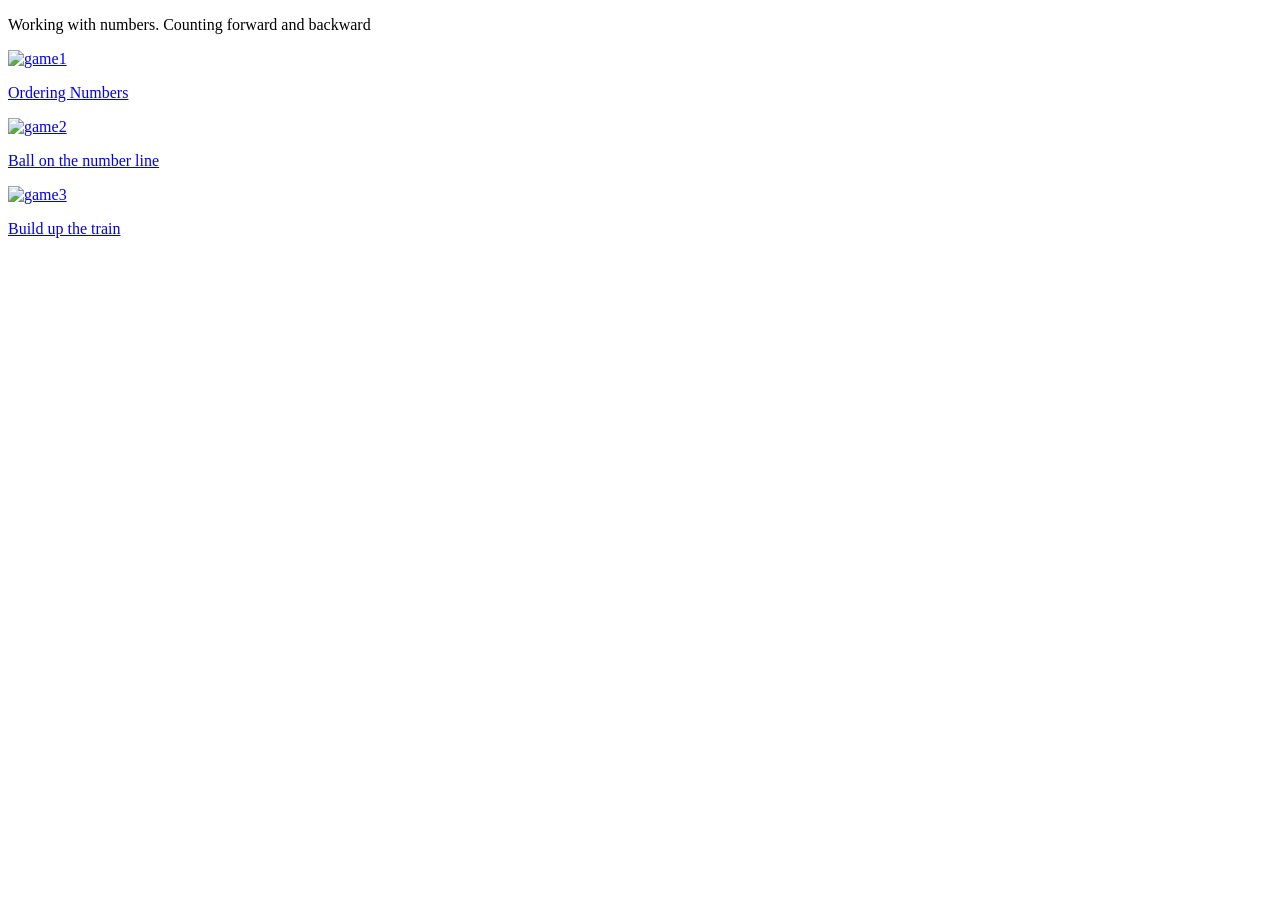
==== index.html @ ed3c9462 "Merge bddec3ef933e9c90dcb2ded94f71ed1924bd8964 into 5f0876e11af6c2ddaee6cf3b64b8a61d0f4d797e" ====
<!DOCTYPE html>
<html>
	<head>
		<link rel="stylesheet" href="./CSS/style.css" />
		<link
			href="https://fonts.googleapis.com/css2?family=PT+Sans&display=swap"
			rel="stylesheet"
		/>
		<script
			src="https://kit.fontawesome.com/98524fe5fa.js"
			crossorigin="anonymous"
		></script>
	</head>

	<body>
		<title>Education wed-site for children</title>
		<p class="title">Working with numbers. Counting forward and backward</p>

		<div class="game">
			<div class="game1">
				<a href="./Lesson1.html">
					<img src="./img/game1.png" alt="game1" />
					<p>Ordering Numbers</p>
				</a>
			</div>
			<div class="game2">
				<a href="./Lesson2.html">
					<img src="./img/game2.png" alt="game2" />
					<p>Ball on the number line</p>
				</a>
			</div>
			<div class="game3">
				<a href="./Lesson3.html">
					<img src="./img/game3.png" alt="game3" />
					<p>Build up the train</p>
				</a>
			</div>
		</div>
	</body>
</html>
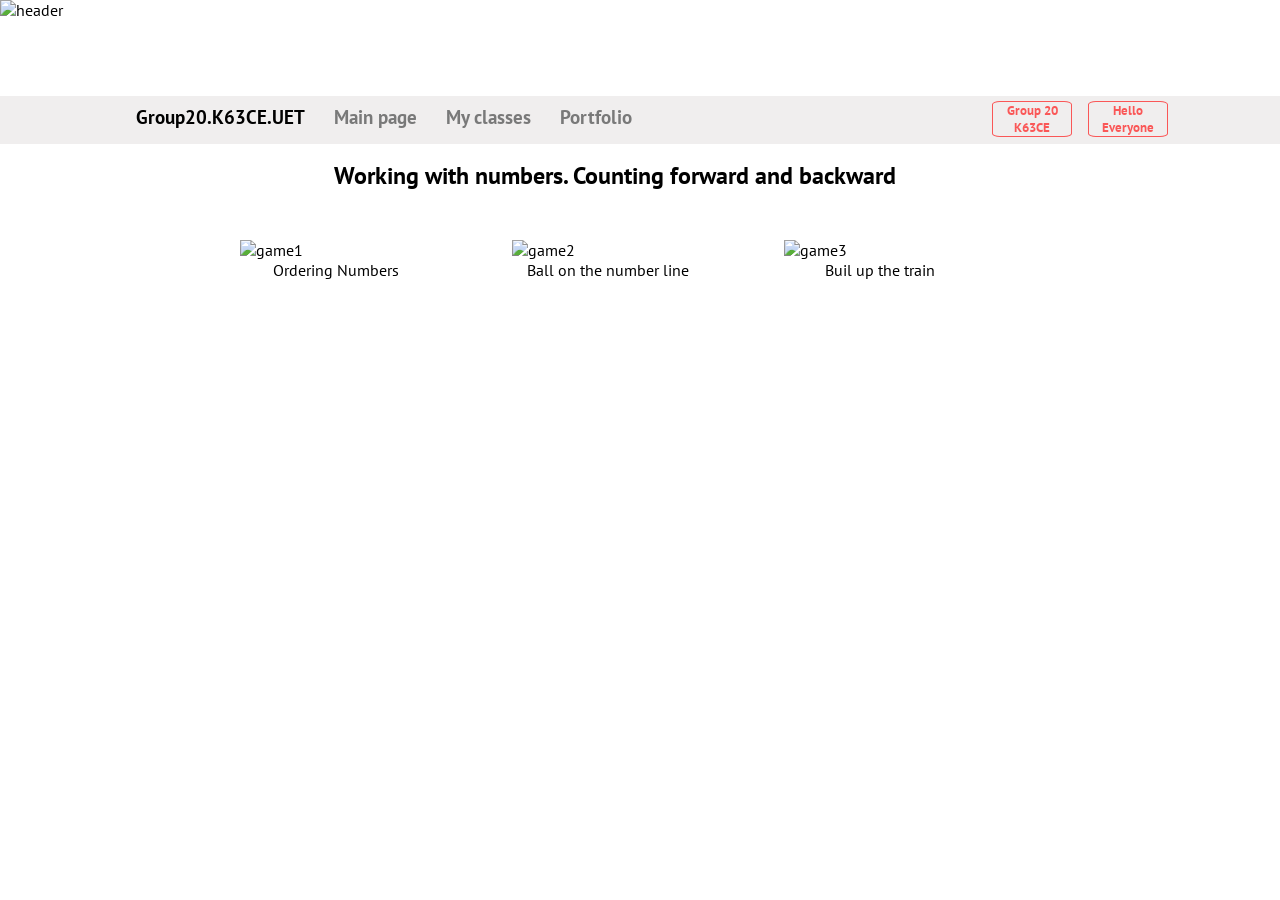
==== commit 5c7f1f11: "Updrage delivered" ====
--- a/index.html
+++ b/index.html
@@ -1,40 +1,60 @@
 <!DOCTYPE html>
 <html>
-	<head>
-		<link rel="stylesheet" href="./CSS/style.css" />
-		<link
-			href="https://fonts.googleapis.com/css2?family=PT+Sans&display=swap"
-			rel="stylesheet"
-		/>
-		<script
-			src="https://kit.fontawesome.com/98524fe5fa.js"
-			crossorigin="anonymous"
-		></script>
-	</head>
 
-	<body>
-		<title>Education wed-site for children</title>
-		<p class="title">Working with numbers. Counting forward and backward</p>
+<head>
+    <link rel="stylesheet" href="./CSS/style.css">
+    <link href="https://fonts.googleapis.com/css2?family=PT+Sans&display=swap" rel="stylesheet">
+    <script src="https://kit.fontawesome.com/98524fe5fa.js" crossorigin="anonymous"></script>
+</head>
 
-		<div class="game">
-			<div class="game1">
-				<a href="./Lesson1.html">
-					<img src="./img/game1.png" alt="game1" />
-					<p>Ordering Numbers</p>
-				</a>
-			</div>
-			<div class="game2">
-				<a href="./Lesson2.html">
-					<img src="./img/game2.png" alt="game2" />
-					<p>Ball on the number line</p>
-				</a>
-			</div>
-			<div class="game3">
-				<a href="./Lesson3.html">
-					<img src="./img/game3.png" alt="game3" />
-					<p>Build up the train</p>
-				</a>
-			</div>
-		</div>
-	</body>
-</html>
+<body>
+    <title>Education wed-site for children</title>
+
+
+    <img class="img_header" src="./img/title.png" alt="header">
+    <header>
+        <ul class="main">
+            <li>
+                <a class="type1" href="#">Group20.K63CE.UET</a>
+            </li>
+            <li>
+                <a class="type" href="#">Main page</a>
+            </li>
+            <li>
+                <a class="type" href="#">My classes</a>
+            </li>
+            <li>
+                <a class="type" href="#">Portfolio</a>
+            </li>
+            <div class="btn">
+                <a class="invite" href="#"> Group 20 K63CE </a>
+                <a class="invite" href="#"> Hello Everyone </a>
+            </div>
+        </ul>
+    </header>
+
+    <p class="title">Working with numbers. Counting forward and backward</p>
+
+    <div class="game">
+        <div class="game1">
+            <a href="./Lesson1.html">
+                <img src="./img/game1.png" alt="game1">
+                <p>Ordering Numbers</p>
+            </a>
+        </div>
+        <div class="game2">
+            <a href="./Lesson2.html">
+                <img src="./img/game2.png" alt="game2">
+                <p>Ball on the number line</p>
+            </a>
+        </div>
+        <div class="game3">
+            <a href="./Lesson3.html">
+                <img src="./img/game3.png" alt="game3">
+                <p>Buil up the train</p>
+            </a>
+        </div>
+    </div>
+</body>
+
+</html>
--- a/CSS/style.css
+++ b/CSS/style.css
@@ -0,0 +1,173 @@
+/* -------------------------------------------------- */
+
+
+/* SETUP */
+
+
+/* -------------------------------------------------- */
+
+* {
+    margin: 0px;
+    padding: 0px;
+    box-sizing: border-box;
+}
+
+html {
+    font-family: 'PT Sans', sans-serif;
+    width: 100%;
+}
+
+
+/* -------------------------------------------------- */
+
+
+/* IMAGE HEADER */
+
+
+/* -------------------------------------------------- */
+
+.img_header {
+    position: fixed;
+    width: 100%;
+    height: 6rem;
+}
+
+
+/* -------------------------------------------------- */
+
+
+/* HEADER */
+
+
+/* -------------------------------------------------- */
+
+header {
+    position: absolute;
+    width: 100%;
+    height: 3rem;
+    background-color: rgb(240, 238, 238);
+    margin-top: 6rem;
+}
+
+.main {
+    font-size: 1.2rem;
+    list-style: none;
+    margin-left: 8.5rem;
+    margin-top: 0.5rem;
+}
+
+.type:hover,
+.type:active {
+    color: rgb(250, 87, 87);
+}
+
+.main li {
+    display: inline-block;
+    margin-right: 1.5rem;
+}
+
+.main li a {
+    text-decoration: none;
+    color: rgb(121, 121, 121);
+    font-weight: 700;
+}
+
+.main li .type1 {
+    color: black;
+}
+
+.btn {
+    display: grid;
+    grid-template-columns: 5rem 5rem;
+    grid-gap: 1rem;
+    float: right;
+    margin-right: 7rem;
+    margin-top: -0.2rem;
+    font-weight: 700;
+}
+
+.btn a {
+    text-decoration: none;
+    font-size: 0.8rem;
+}
+
+.invite {
+    text-align: center;
+    color: rgb(250, 87, 87);
+    border: rgb(250, 87, 87) solid 0.1rem;
+    border-radius: 10%;
+}
+
+.acc {
+    text-align: center;
+    color: rgb(121, 121, 121);
+}
+
+
+/* -------------------------------------------------- */
+
+
+/* TITLE */
+
+
+/* -------------------------------------------------- */
+
+.title {
+    position: absolute;
+    right: 30%;
+    margin-top: 10rem;
+    margin-left: 20rem;
+    font-weight: 850;
+    font-size: 1.5rem;
+}
+
+
+/* -------------------------------------------------- */
+
+
+/* GAME*/
+
+
+/* -------------------------------------------------- */
+
+.game {
+    position: absolute;
+    display: grid;
+    margin-top: 15rem;
+    margin-left: 15rem;
+    grid-template-rows: 15rem;
+    grid-template-columns: 12rem 12rem 12rem;
+    grid-column-gap: 5rem;
+}
+
+.game a {
+    text-decoration: none;
+    color: black;
+}
+
+.game1 p {
+    text-align: center;
+}
+
+.game2 p {
+    text-align: center;
+}
+
+.game3 p {
+    text-align: center;
+}
+
+.game1 a:hover,
+.game1 a p:active {
+    color: rgb(250, 87, 87);
+}
+
+.game2 a:hover,
+.game2 a p:active {
+    color: rgb(250, 87, 87);
+}
+
+.game3 a:hover,
+.game3 a p:active {
+    color: rgb(250, 87, 87);
+}
